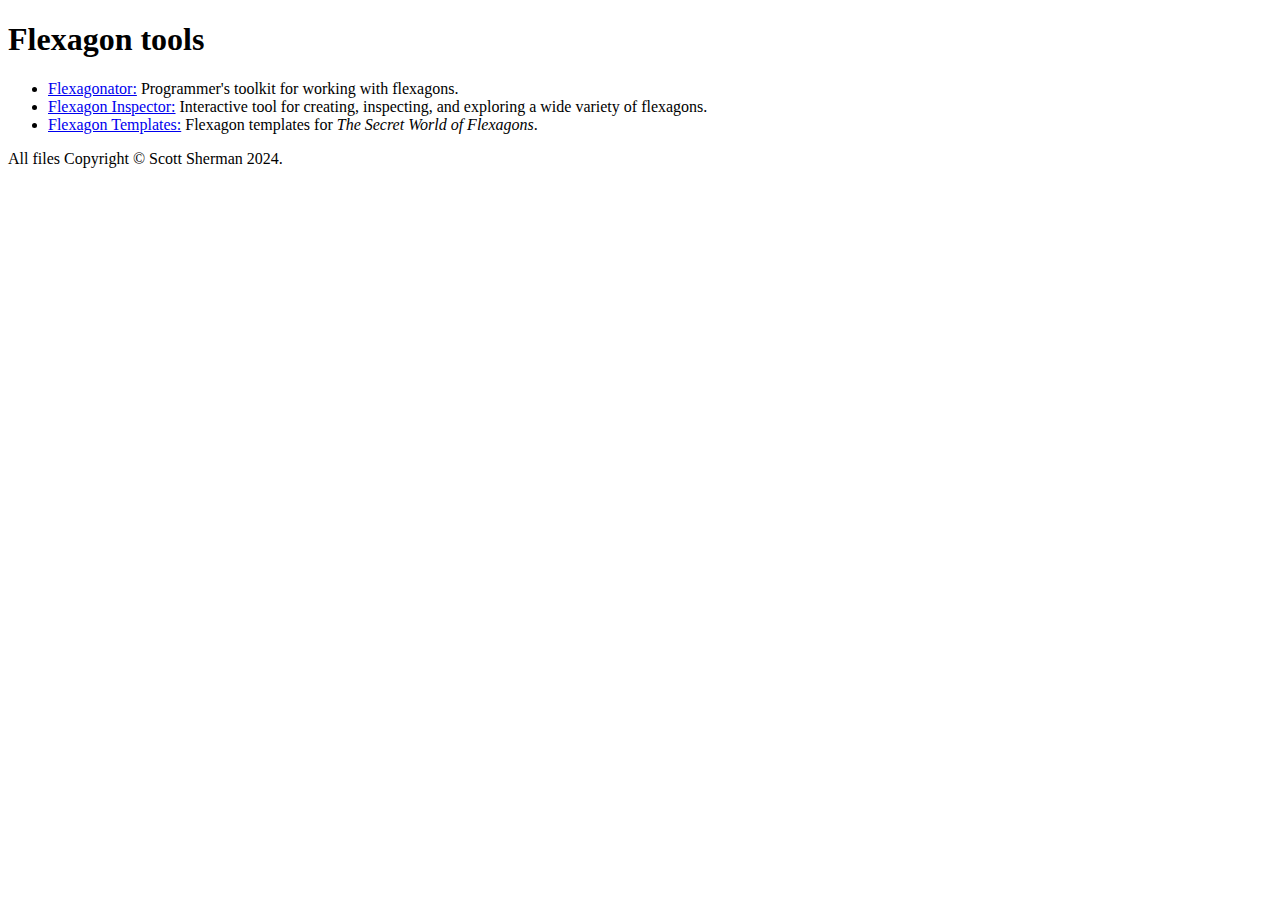
==== flex/index.html @ f76707e9 "initial import" ====
<!DOCTYPE html>
<html lang="en">

<head>
  <meta charset="utf-8" />
  <link rel="icon" href="favicon.ico" />
  <title>Flexagon tools</title>
</head>  

<body>
<h1>Flexagon tools</h1>
<ul>
  <li>
    <a href="https://github.com/loki3/flexagonator">Flexagonator:</a>
    Programmer's toolkit for working with flexagons.
  </li>
  <li>
    <a href="inspector.html">Flexagon Inspector:</a>
    Interactive tool for creating, inspecting, and exploring a wide variety of flexagons.
  </li>
  <li>
    <a href="templates.html">Flexagon Templates:</a>
    Flexagon templates for <i>The Secret World of Flexagons</i>.
  </li>
</ul>

<p>All files Copyright © Scott Sherman 2024.</p>
</body>

</html>
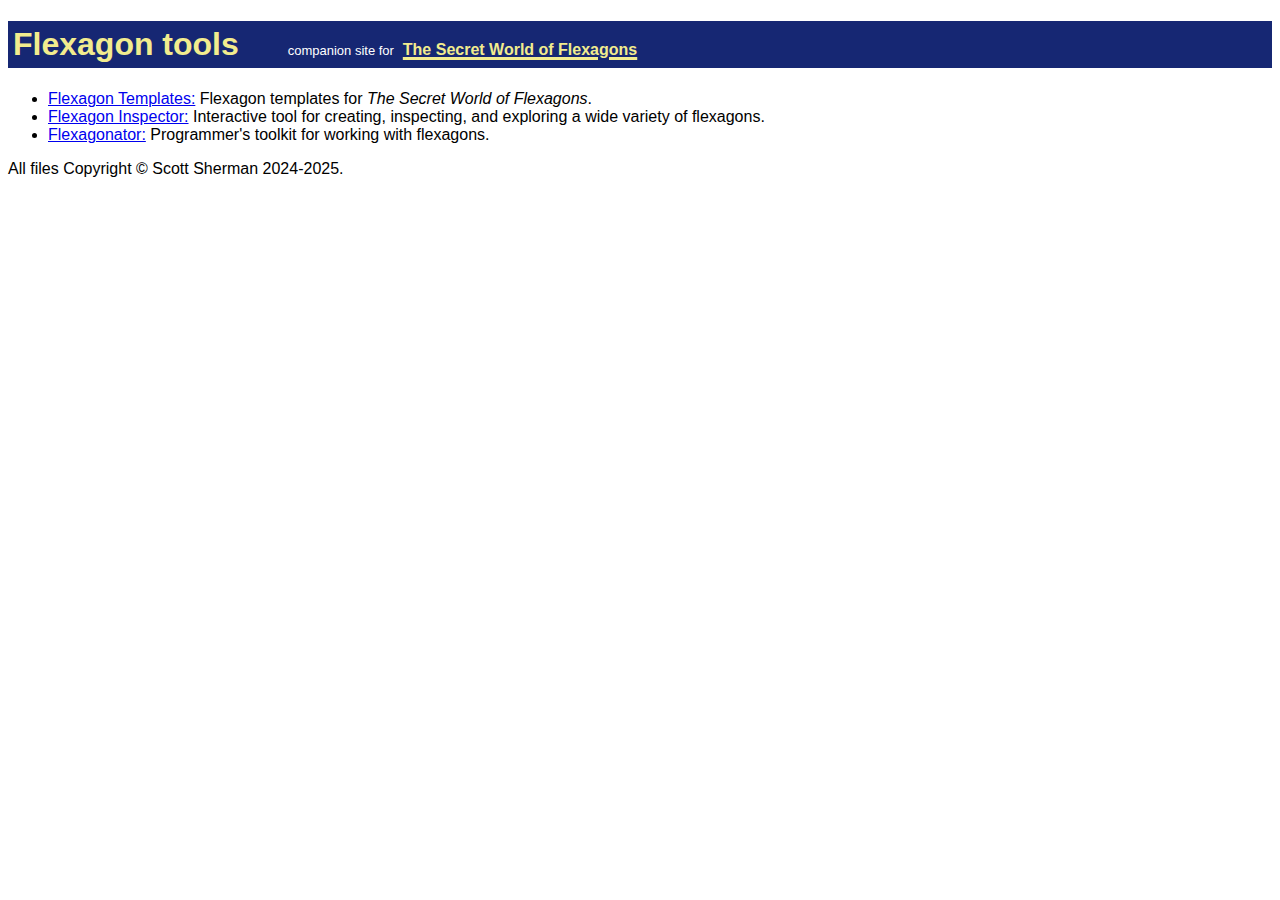
==== commit 69e6f4f2: "add link to book" ====
--- a/flex/index.html
+++ b/flex/index.html
@@ -5,26 +5,63 @@
   <meta charset="utf-8" />
   <link rel="icon" href="favicon.ico" />
   <title>Flexagon tools</title>
-</head>  
+  <style>
+    body {
+      font-family: -apple-system, BlinkMacSystemFont, 'Segoe UI', 'Roboto', 'Oxygen',
+        'Ubuntu', 'Cantarell', 'Fira Sans', 'Droid Sans', 'Helvetica Neue',
+        sans-serif;
+      -webkit-font-smoothing: antialiased;
+      -moz-osx-font-smoothing: grayscale;
+    }
+
+    .title {
+      background-color: #162773;
+      color: #F2EC8E;
+      padding: 5px;
+    }
+
+    .title-small {
+      font-size: small;
+      color: #ffffff;
+      padding-left: 40px;
+      font-weight: normal;
+    }
+
+    .title-medium {
+      font-size: medium;
+    }
+
+    .title-link {
+      color: #F2EC8E;
+    }
+
+  </style>
+</head>
 
 <body>
-<h1>Flexagon tools</h1>
+<h1 class="title">
+  Flexagon tools
+  <span class="title-small">companion site for</span>
+  <a class="title-link" href="https://www.routledge.com/The-Secret-World-of-Flexagons-Fascinating-Folded-Paper-Puzzles/Elran-Schwartz-Sherman/p/book/9781032553832">
+    <span class="title-medium">The Secret World of Flexagons</span>
+  </a>
+</h1>
 <ul>
   <li>
-    <a href="https://github.com/loki3/flexagonator">Flexagonator:</a>
-    Programmer's toolkit for working with flexagons.
+    <a href="templates.html">Flexagon Templates:</a>
+    Flexagon templates for <i>The Secret World of Flexagons</i>.
   </li>
   <li>
     <a href="inspector.html">Flexagon Inspector:</a>
     Interactive tool for creating, inspecting, and exploring a wide variety of flexagons.
   </li>
   <li>
-    <a href="templates.html">Flexagon Templates:</a>
-    Flexagon templates for <i>The Secret World of Flexagons</i>.
+    <a href="https://github.com/loki3/flexagonator">Flexagonator:</a>
+    Programmer's toolkit for working with flexagons.
   </li>
 </ul>
 
-<p>All files Copyright © Scott Sherman 2024.</p>
+<p>All files Copyright © Scott Sherman 2024-2025.</p>
 </body>
 
 </html>
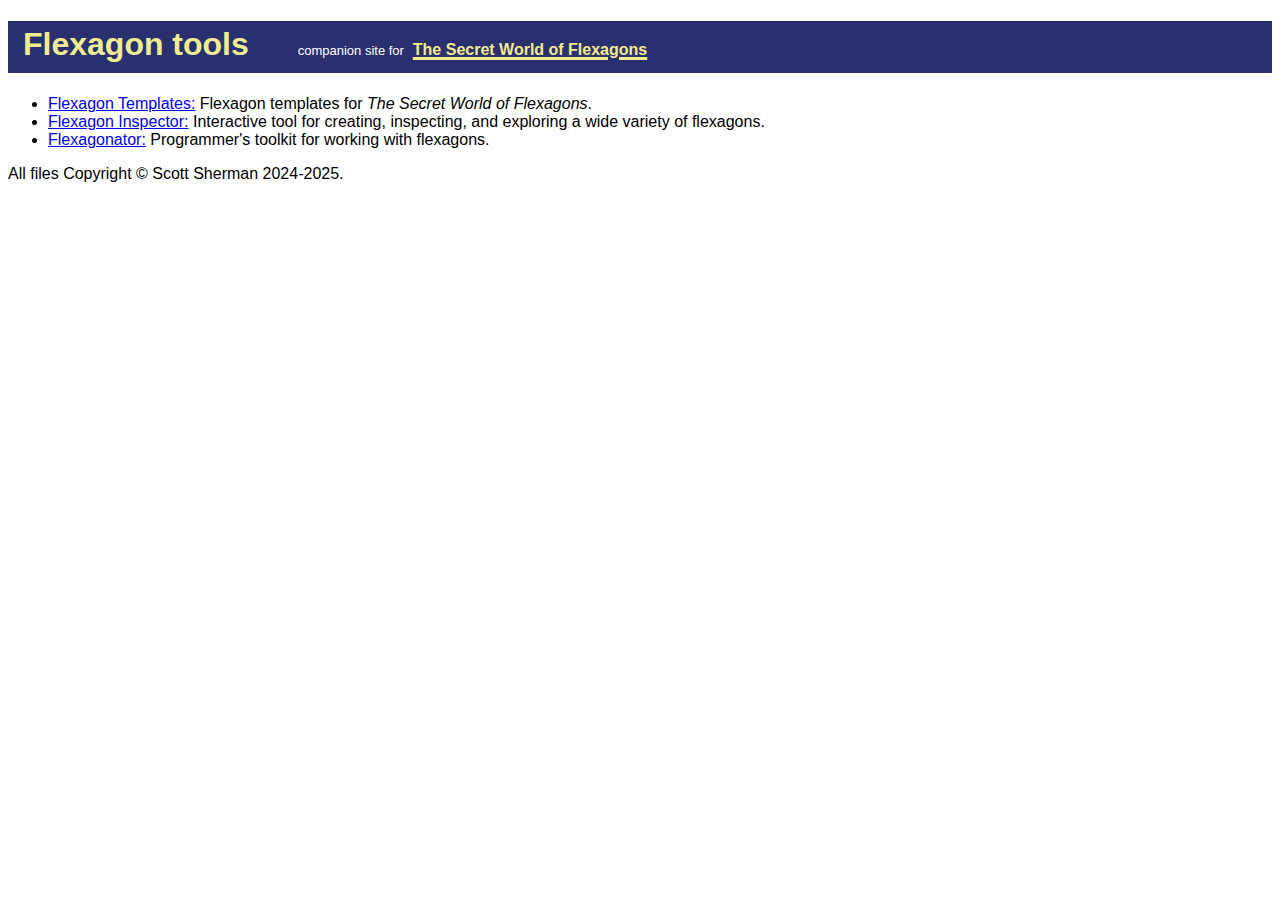
==== commit 5884a085: "pull out styles" ====
--- a/flex/index.html
+++ b/flex/index.html
@@ -3,39 +3,10 @@
 
 <head>
   <meta charset="utf-8" />
+  <meta name="viewport" content="width=device-width, initial-scale=1">
   <link rel="icon" href="favicon.ico" />
+  <link rel="stylesheet" href="common.css">
   <title>Flexagon tools</title>
-  <style>
-    body {
-      font-family: -apple-system, BlinkMacSystemFont, 'Segoe UI', 'Roboto', 'Oxygen',
-        'Ubuntu', 'Cantarell', 'Fira Sans', 'Droid Sans', 'Helvetica Neue',
-        sans-serif;
-      -webkit-font-smoothing: antialiased;
-      -moz-osx-font-smoothing: grayscale;
-    }
-
-    .title {
-      background-color: #162773;
-      color: #F2EC8E;
-      padding: 5px;
-    }
-
-    .title-small {
-      font-size: small;
-      color: #ffffff;
-      padding-left: 40px;
-      font-weight: normal;
-    }
-
-    .title-medium {
-      font-size: medium;
-    }
-
-    .title-link {
-      color: #F2EC8E;
-    }
-
-  </style>
 </head>
 
 <body>
--- a/flex/common.css
+++ b/flex/common.css
@@ -0,0 +1,31 @@
+body {
+  font-family: -apple-system, BlinkMacSystemFont, 'Segoe UI', 'Roboto', 'Oxygen',
+    'Ubuntu', 'Cantarell', 'Fira Sans', 'Droid Sans', 'Helvetica Neue',
+  sans-serif;
+  -webkit-font-smoothing: antialiased;
+  -moz-osx-font-smoothing: grayscale;
+}
+
+.title {
+  background-color: #2A2F6F;
+  color: #EDED92;
+  padding-left: 15px;
+  padding-right: 5px;
+  padding-top: 5px;
+  padding-bottom: 10px;
+}
+
+.title-small {
+  font-size: small;
+  color: #ffffff;
+  padding-left: 40px;
+  font-weight: normal;
+}
+
+.title-medium {
+  font-size: medium;
+}
+
+.title-link {
+  color: #F2EC8E;
+}
